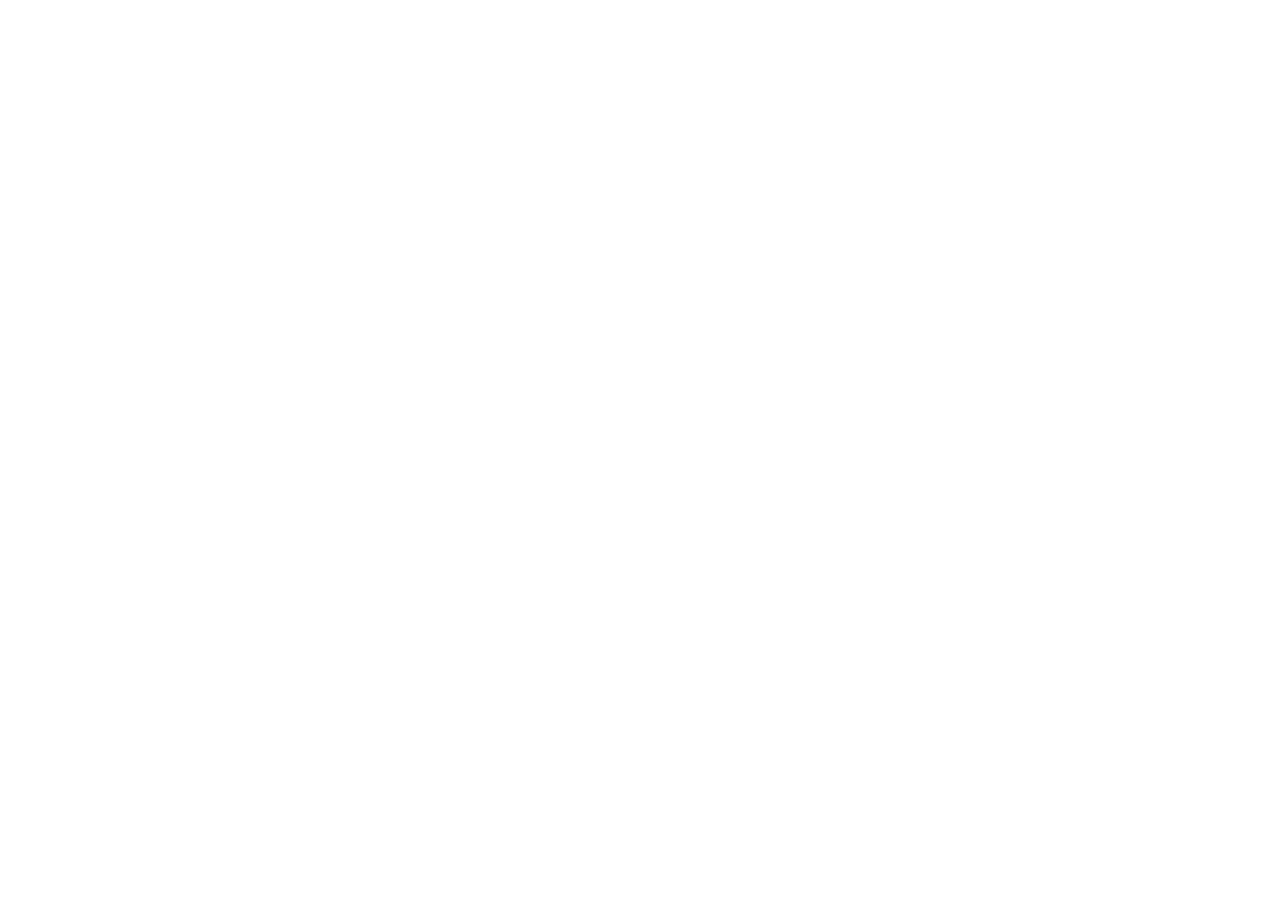
==== rps.html @ 23271cf2 "Added computerPlay() function to generate a random move by the computer; added playRound() function " ====
<!DOCTYPE html>
<html>
<head>
  <title>Page Title</title>
  <meta charset="UTF-8"/>
</head>
<body>
  <script>
    function computerPlay() {
        let rpsValues = ['Rock', 'Paper', 'Scissors'];
        let randRpsValue = rpsValues[Math.floor(Math.random()*rpsValues.length)].toLowerCase();
        return randRpsValue;
    }
    function playRound(playerSelection, computerSelection) {
        if (playerSelection == 'rock' & computerSelection == 'scissors') {
            return 'You win! Rock beats scissors.';
        } else if (playerSelection == 'rock' & computerSelection == 'paper') {
            return 'You lose! Paper beats rock.'
        } else if (playerSelection == 'paper' & computerSelection == 'scissors') {
            return 'You lose! Scissors beats paper.'
        } else if (playerSelection == 'paper' & computerSelection == 'rock') {
            return 'You win! Paper beats rock.'
        } else if (playerSelection == 'scissors' & computerSelection == 'rock') {
            return 'You lose! Rock beats scissors.'
        } else if (playerSelection == 'scissors' & computerSelection == 'paper') {
            return 'You win! Scissors beats paper.'
        } else if (playerSelection == computerSelection) {
            return 'Play again.'
        }
    }
    let playerSelection = 'rock'
    let computerSelection = computerPlay()
    console.log(playRound(playerSelection, computerSelection))
  </script>
</body>
</html>
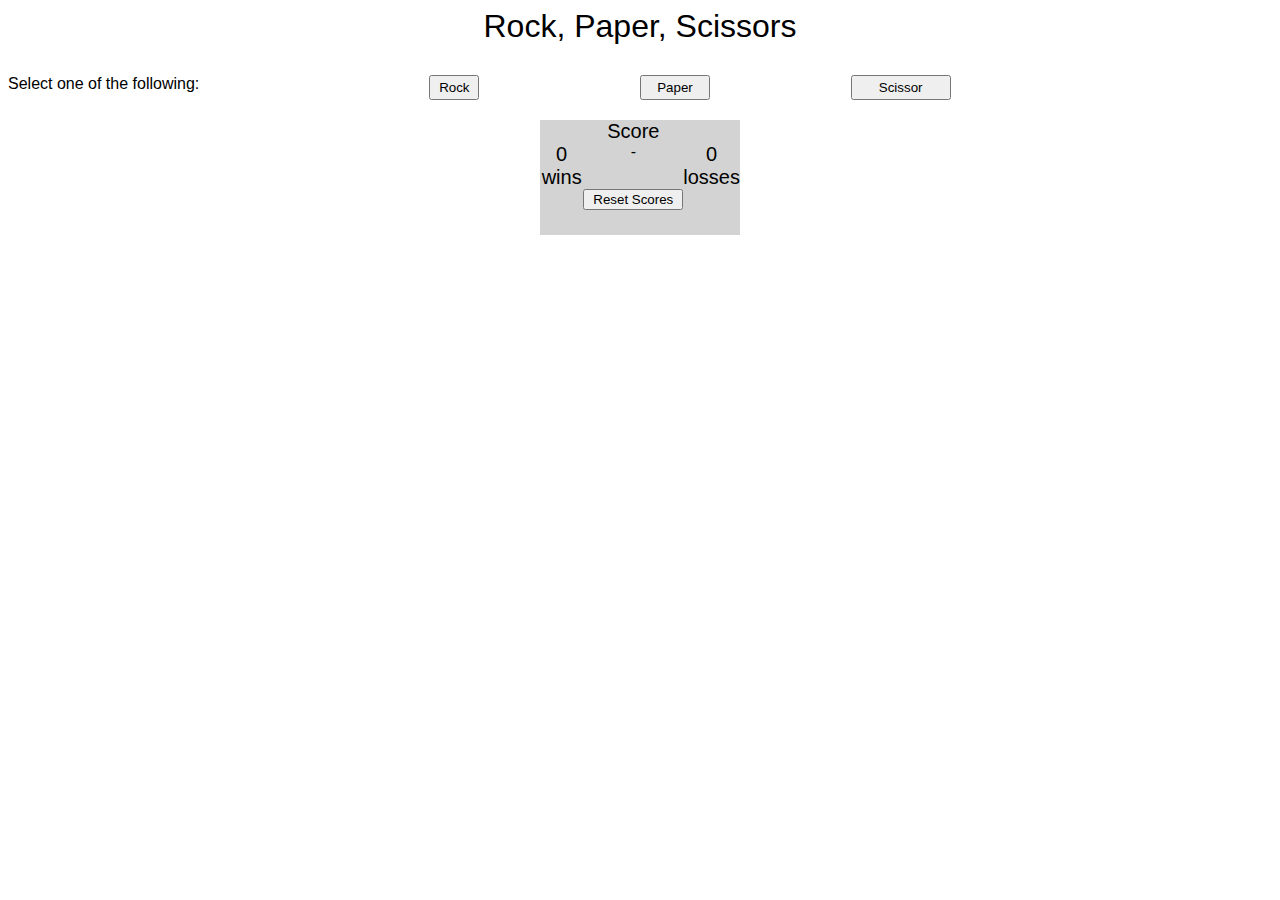
==== commit e6bd11ea: "Created UI for rock paper scissors game (originally was just played with console); created separate " ====
--- a/rps.html
+++ b/rps.html
@@ -1,36 +1,32 @@
 <!DOCTYPE html>
 <html>
 <head>
-  <title>Page Title</title>
+  <title>Rock, Paper, Scissor</title>
   <meta charset="UTF-8"/>
+  <link rel="stylesheet" href="styles.css">
 </head>
+<header>
+  <div class="main_header">
+    Rock, Paper, Scissors
+  </div>
+</header>
 <body>
-  <script>
-    function computerPlay() {
-        let rpsValues = ['Rock', 'Paper', 'Scissors'];
-        let randRpsValue = rpsValues[Math.floor(Math.random()*rpsValues.length)].toLowerCase();
-        return randRpsValue;
-    }
-    function playRound(playerSelection, computerSelection) {
-        if (playerSelection == 'rock' & computerSelection == 'scissors') {
-            return 'You win! Rock beats scissors.';
-        } else if (playerSelection == 'rock' & computerSelection == 'paper') {
-            return 'You lose! Paper beats rock.'
-        } else if (playerSelection == 'paper' & computerSelection == 'scissors') {
-            return 'You lose! Scissors beats paper.'
-        } else if (playerSelection == 'paper' & computerSelection == 'rock') {
-            return 'You win! Paper beats rock.'
-        } else if (playerSelection == 'scissors' & computerSelection == 'rock') {
-            return 'You lose! Rock beats scissors.'
-        } else if (playerSelection == 'scissors' & computerSelection == 'paper') {
-            return 'You win! Scissors beats paper.'
-        } else if (playerSelection == computerSelection) {
-            return 'Play again.'
-        }
-    }
-    let playerSelection = 'rock'
-    let computerSelection = computerPlay()
-    console.log(playRound(playerSelection, computerSelection))
-  </script>
+  <div class="selections">
+    Select one of the following:
+    <button id="btn_rock">Rock</button>
+    <button id="btn_paper">Paper</button>
+    <button id="btn_scissors">Scissor</button>
+  </div>
+  <div class="results">
+    <div id="score_header">Score</div>
+    <span id="score_wins"><span id="wins">0</span><br />wins</span>
+    <div id="divider">-</div>
+    <span id="score_loses"><span id="loses">0</span><br />losses</span>
+    <button type="reset" id="reset" onclick="reset()">Reset Scores</button>
+    <div id="round_result"></div>
+    <div id="game_result"></div> 
+  </div>
 </body>
-</html>+</html>
+
+<script src = "app.js"></script>--- a/styles.css
+++ b/styles.css
@@ -0,0 +1,106 @@
+.main_header {
+    font-family: Arial, Helvetica, sans-serif;
+    color: black;
+    font-size: 32px;
+    text-align: center;
+}
+
+.selections {
+    font-family: Arial, Helvetica, sans-serif;
+    color: black;
+    font-size: 16px;
+    display: grid;
+    justify-content: center;
+    align-content: center;
+    margin-top: 30px;
+    grid-template-columns: 1fr 1fr 1fr 1fr 1fr 1fr;
+}
+
+#btn_rock {
+    display: grid;
+    justify-content: center;
+    align-items: center;
+    width: 50px;
+    height: 25px;
+    grid-column-start: 3;
+}
+
+#btn_paper {
+    display: grid;
+    justify-content: center;
+    align-items: center;
+    width: 70px;
+    height: 25px;
+}
+
+#btn_scissors {
+    display: grid;
+    justify-content: center;
+    align-items: center;
+    width: 100px;
+    height: 25px;
+}
+
+.results {
+    background-color: lightgray;
+    width: 200px;
+    margin: 0 auto;
+    margin-top: 20px;
+    display: grid;
+    grid-template-columns: 1fr 1fr 1fr;
+}
+
+.results #score_header {
+    font-family: Arial, Helvetica, sans-serif;
+    color: black;
+    font-size: 20px;
+    text-align: center;
+    grid-column-start: 2;
+}
+
+.results #score_wins {
+    font-family: Arial, Helvetica, sans-serif;
+    font-size: 20px;
+    grid-row-start: 2;
+    grid-column-start: 1;
+    text-align: center;
+}
+
+.results #score_loses {
+    font-family: Arial, Helvetica, sans-serif;
+    font-size: 20px;
+    grid-row-start: 2;
+    grid-column-start: 3;
+    text-align: center;
+}
+
+.results #divider {
+    font-family: Arial, Helvetica, sans-serif;
+    font-size: 16px;
+    grid-row-start: 2;
+    grid-column-start: 2;
+    text-align: center;
+}
+
+.results button {
+    grid-row-start: 3;
+    grid-column-start: 2;
+    width: 100px;
+}
+
+.results #round_result {
+    font-family: Arial, Helvetica, sans-serif;
+    grid-row-start: 4;
+    grid-column-start: 1;
+    grid-column-end: 4;
+    margin-top: 10px;
+}
+
+.results #game_result {
+    font-family: Arial, Helvetica, sans-serif;
+    grid-row-start: 5;
+    grid-column-start: 1;
+    grid-column-end: 4;
+    margin-top: 10px;
+    margin-bottom: 5px;
+}